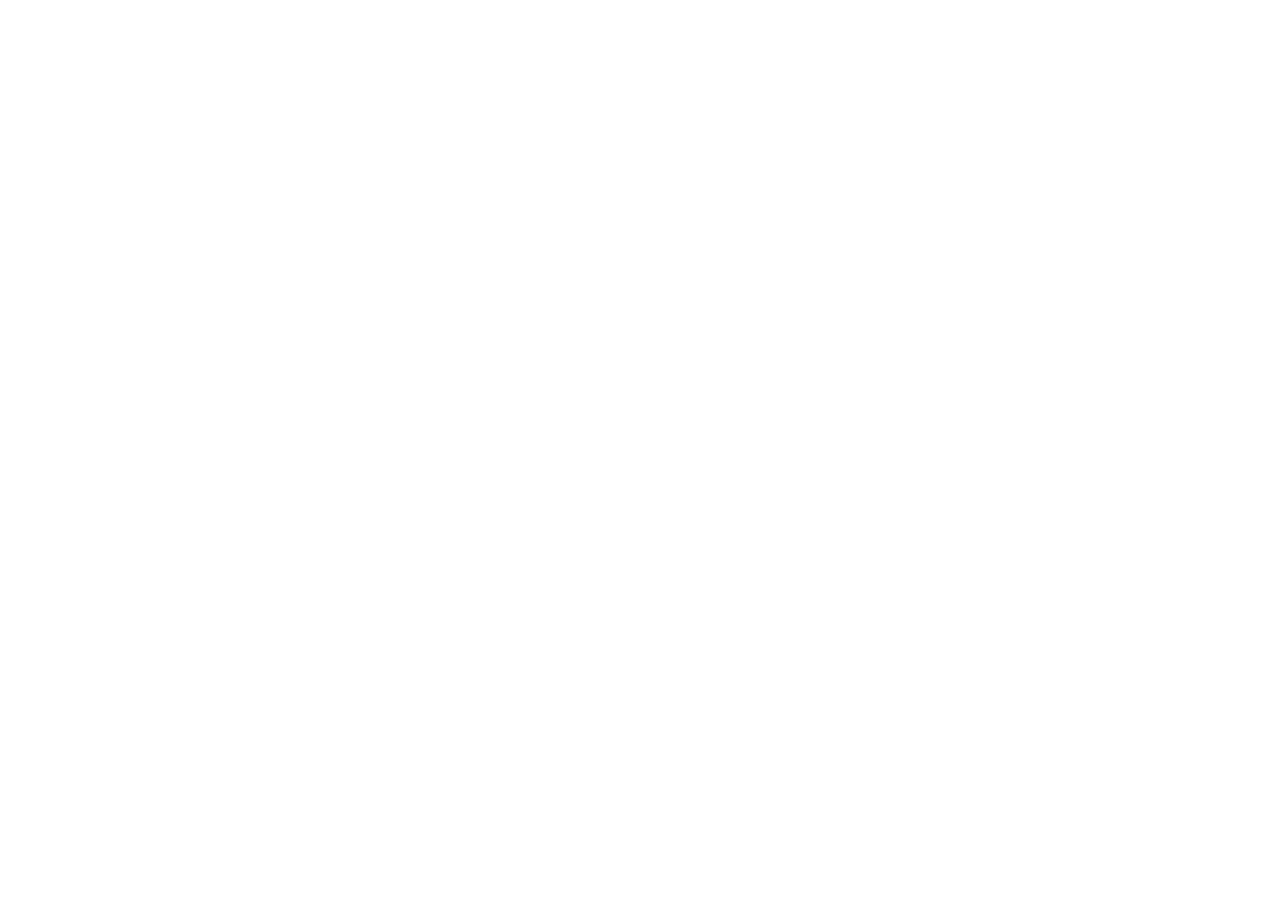
==== Code/Index.html @ fbbe5cb4 "Initial commit" ====
<!DOCTYPE html>
<html lang="fr">
<head>
  <meta charset="UTF-8">
  <meta name="viewport" content="width=device-width, initial-scale=1.0">
  <title>Luxury Shop - Chargement</title>
  <link rel="stylesheet" href="style.css">
</head>
<body>

  <!-- Écran de chargement avec vidéo -->
  <div id="loader-wrapper">
    <video id="loader-video" autoplay muted playsinline>
      <!-- Remplacez le chemin par le nom exact de votre fichier vidéo MP4 -->
      <source src="Black Elegant Woman Fashion Brand Logo.mp4" type="video/mp4">
      Votre navigateur ne supporte pas la lecture de vidéos.
    </video>
  </div>

  <script >
    // URL de la page d'accueil vers laquelle rediriger
const HOME_PAGE_URL = "Accueil.html";

document.addEventListener("DOMContentLoaded", () => {
  const video = document.getElementById("loader-video");
  const loader = document.getElementById("loader-wrapper");

  // Détecte quand la vidéo se termine
  video.addEventListener("ended", () => {
    // 1. Applique l'effet de fondu sortant
    loader.classList.add("fade-out");

    // 2. Redirige vers la page d'accueil à la fin de la transition CSS (800ms)
    setTimeout(() => {
      window.location.href = HOME_PAGE_URL;
    }, 800);
  });

  // Sécurité (au cas où la vidéo met du temps à se lancer)
  video.play().catch((error) => {
    console.log("Erreur de lecture vidéo :", error);
  });
});
  </script>
</body>
</html>
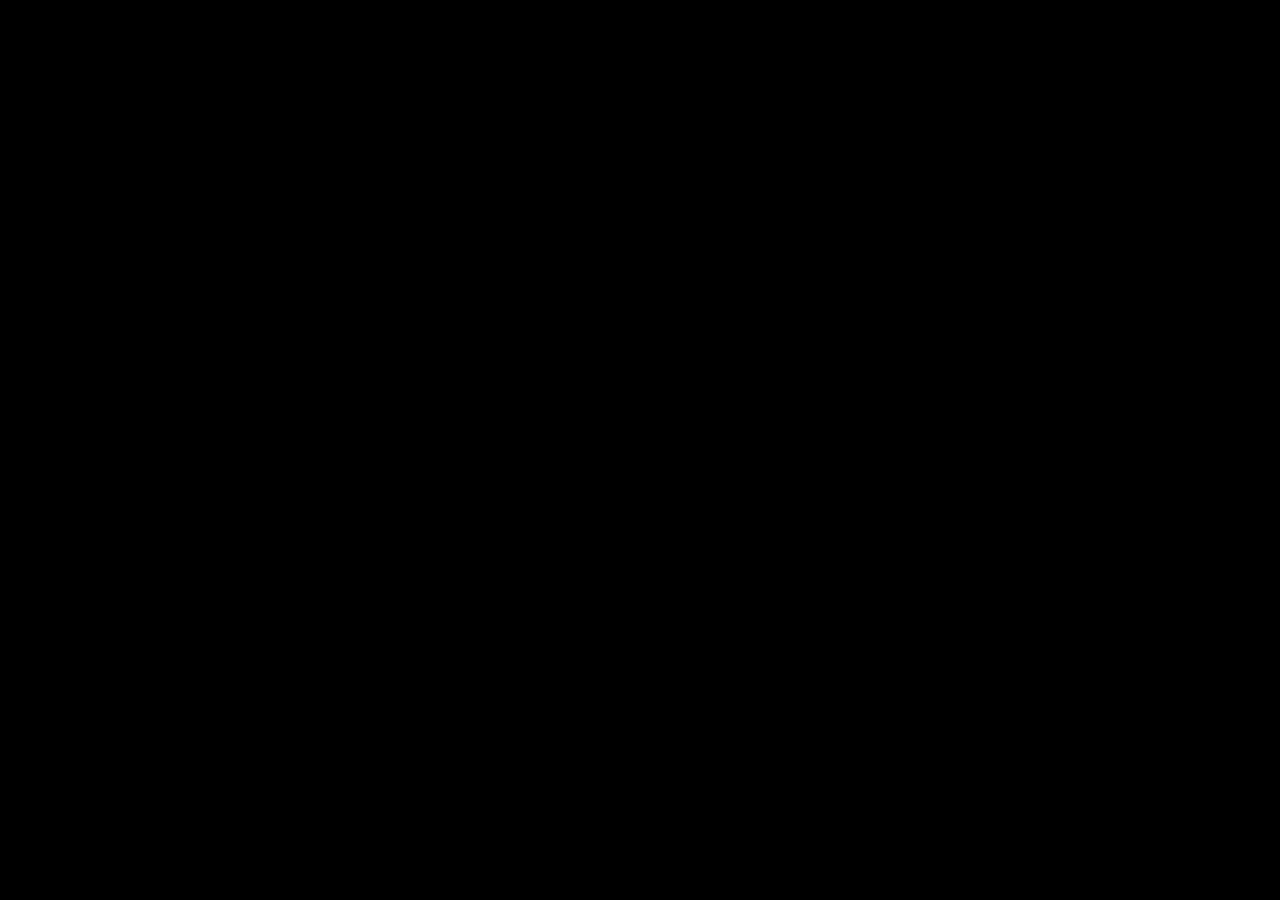
==== commit c487024a: "modif" ====
--- a/Code/Index.html
+++ b/Code/Index.html
@@ -6,6 +6,48 @@
   <title>Luxury Shop - Chargement</title>
   <link rel="stylesheet" href="style.css">
 </head>
+<style>
+    * {
+  margin: 0;
+  padding: 0;
+  box-sizing: border-box;
+}
+
+body {
+  background-color: #000000;
+  overflow: hidden;
+}
+
+/* Conteneur plein écran */
+#loader-wrapper {
+  position: fixed;
+  top: 0;
+  left: 0;
+  width: 100vw;
+  height: 100vh;
+  background-color: #000000;
+  display: flex;
+  justify-content: center;
+  align-items: center;
+  z-index: 9999;
+  transition: opacity 0.8s ease, visibility 0.8s ease;
+}
+
+/* La vidéo s'adapte à tout l'écran tout en conservant ses proportions */
+#loader-video {
+  width: 100%;
+  height: 100%;
+  object-fit: contain; /* Utilisez 'cover' si vous voulez qu'elle remplisse tout l'écran sans bandes noires */
+  max-width: 100%;
+  max-height: 100%;
+}
+
+/* Effet de disparition fluide */
+.fade-out {
+  opacity: 0;
+  visibility: hidden;
+}
+</style>
 <body>
 
   <!-- Écran de chargement avec vidéo -->
